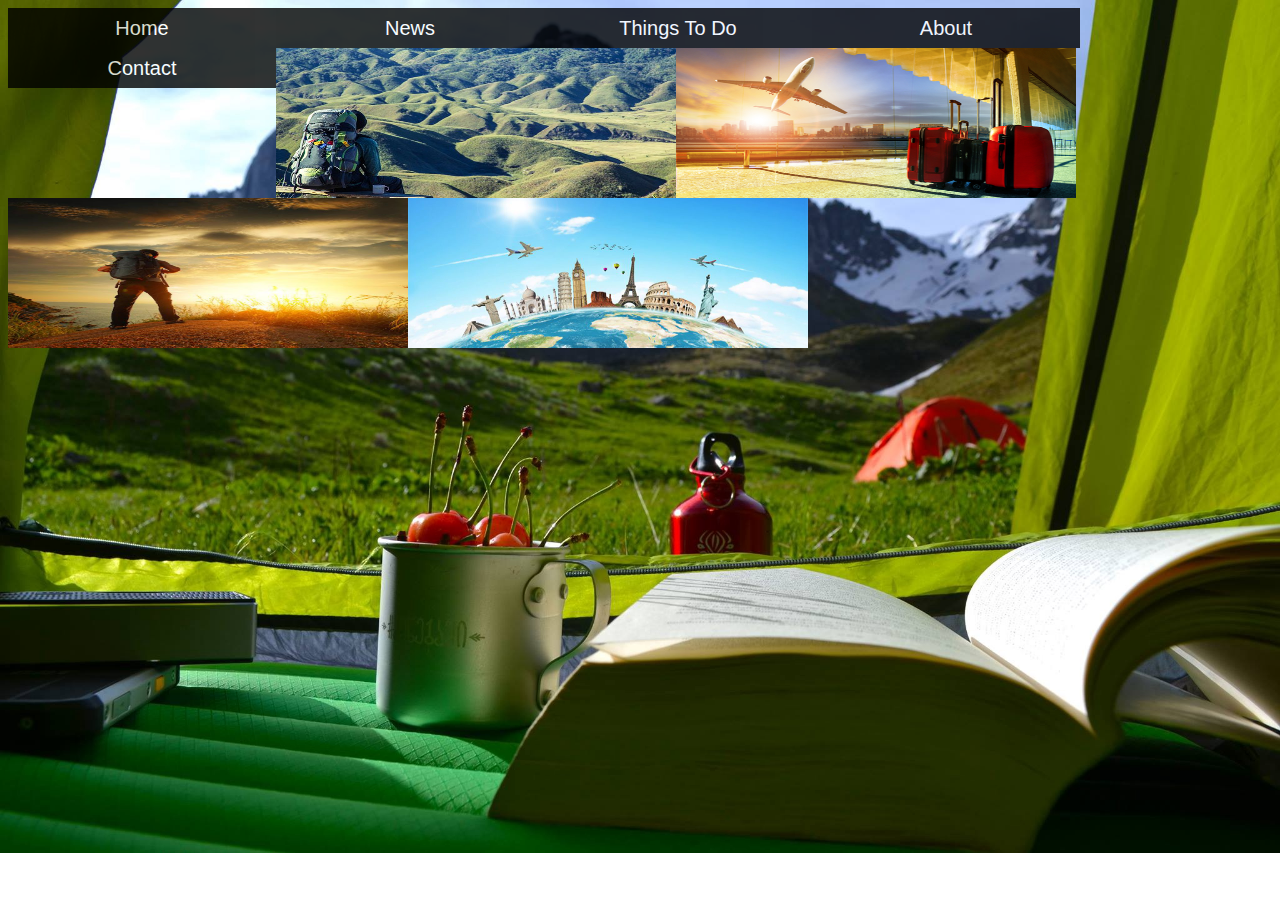
==== index.html @ 41c41635 "base" ====
<!DOCTYPE html>
<html lang="en">

<head>
    <meta charset="UTF-8">
    <meta name="viewport" content="width=device-width, initial-scale=1.0">
    <meta http-equiv="X-UA-Compatible" content="ie=edge">
    <title>Document</title>
    <link rel="stylesheet" href="style.css">
</head>

<body>
    <ul>
        <li><a>Home</a></li>
        <li><a>News</a></li>
        <li> <a>Things To Do</a>
            <ul>
                <li><a>Volunteering</a></li>
                <li><a>Good Thing</a></li>
                <li><a>Traveling Areas</a></li>
            </ul>
        <li><a>About</a>
            <ul>
                <li> <a>Camping Sites</a></li>
                <li><a>Our Team</a></li>
        </li>
        </li>
    </ul>
    <li><a>Contact</a>
        <ul>
            
            <li><a>12345</a></li>
    </li>
    </ul>
    </ul>
    <div id="outerbox">
        <div id="sliderbox">
            <img src="slide1.jpg" height="150px" width="400px">
            <img src="slide2.jpg" height="150px" width="400px">
            <img src="slide3.jpg" height="150px" width="400px">
            <img src="slide4.jpg" height="150px" width="400px">
        </div>
    </div>
</body>

</html>
---- style.css ----
body {
    background: url(main_background.jpg) no-repeat;
    background-size: cover;
    font-family: Arial;
color: white;
}
    ul{
        margin:0px;
        padding: 0px;
        list-style: none;
    }
    ul li{
        float: left;
        width: 268px;
        height: 40px;
        background-color: rgb(0, 0, 0);
        opacity: .8;
        line-height: 40px;
        text-align: center;
        font-size: 20px;
    }
    ul li a{
        text-decoration: none;
        color: white;
        display: block;

    }
    ul li a:hover{
        background-image: linear-gradient(rgb(0, 0, 0), rgb(6, 27, 1));
    }

    ul li ul li{
        display: none;

    }
    ul li:hover ul li{
        display: block;

    }
    #outerbox{

    }
    #slidebox{
        position: relative;
        width: 2400px;
        animation-name: Jamal;
        animation-duration:20s;

    }
    #sliderbox img{
        float: left;
    }
    @keyframes Jamal{
        0%
        { 
            left: 0px;

        }
      20%{
            left:0px;
        }
        25%{
            left:600px;
        }
        45%{
            left:600px;
        }
    }
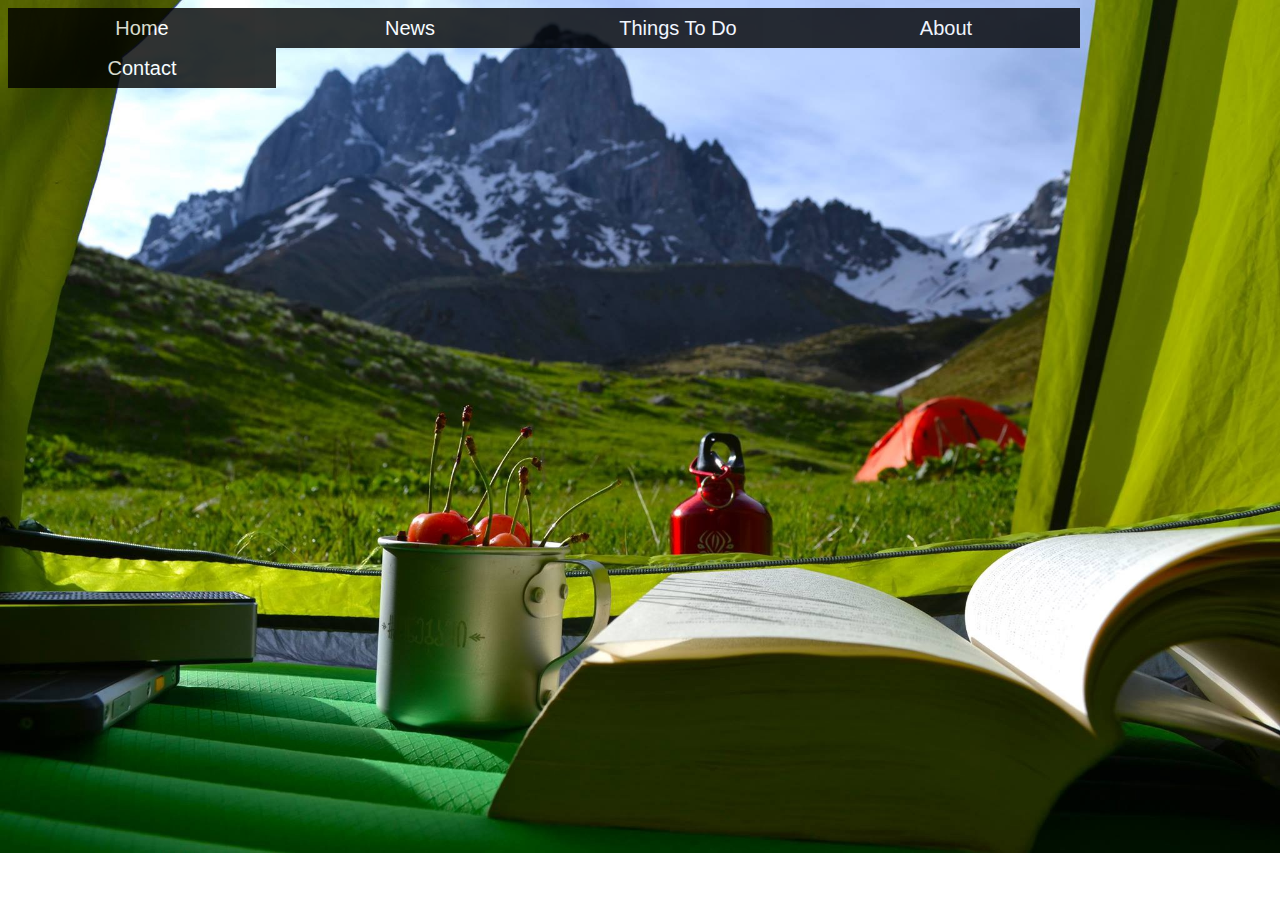
==== commit e7d85ab4: "1" ====
--- a/index.html
+++ b/index.html
@@ -6,13 +6,13 @@
     <meta name="viewport" content="width=device-width, initial-scale=1.0">
     <meta http-equiv="X-UA-Compatible" content="ie=edge">
     <title>Document</title>
-    <link rel="stylesheet" href="style.css">
+    <link rel="stylesheet" href="style/style.css">
 </head>
 
 <body>
     <ul>
-        <li><a>Home</a></li>
-        <li><a>News</a></li>
+        <li><a href="../TestProject/index.html">Home</a></li>
+        <li><a  href="../TestProject/PageNews/News.html">News</a></li>
         <li> <a>Things To Do</a>
             <ul>
                 <li><a>Volunteering</a></li>
@@ -33,14 +33,14 @@
     </li>
     </ul>
     </ul>
-    <div id="outerbox">
+<!--   <div id="outerbox">
         <div id="sliderbox">
-            <img src="slide1.jpg" height="150px" width="400px">
-            <img src="slide2.jpg" height="150px" width="400px">
-            <img src="slide3.jpg" height="150px" width="400px">
-            <img src="slide4.jpg" height="150px" width="400px">
+            <img src="style/slide1.jpg" height="150px" width="400px">
+            <img src="style/slide2.jpg" height="150px" width="400px">
+            <img src="style/slide3.jpg" height="150px" width="400px">
+            <img src="style/slide4.jpg" height="150px" width="400px">
         </div>
-    </div>
+    </div> --> 
 </body>
 
 </html>--- a/style/style.css
+++ b/style/style.css
@@ -0,0 +1,68 @@
+body {
+    background: url(main_background.jpg) no-repeat;
+    background-size: cover;
+    font-family: Arial;
+color: white;
+}
+    ul{
+        margin:0px;
+        padding: 0px;
+        list-style: none;
+    }
+    ul li{
+        float: left;
+        width: 268px;
+        height: 40px;
+        background-color: rgb(0, 0, 0);
+        opacity: .8;
+        line-height: 40px;
+        text-align: center;
+        font-size: 20px;
+    }
+    ul li a{
+        text-decoration: none;
+        color: white;
+        display: block;
+
+    }
+    ul li a:hover{
+        background-image: linear-gradient(rgb(0, 0, 0), rgb(6, 27, 1));
+    }
+
+    ul li ul li{
+        display: none;
+
+    }
+    ul li:hover ul li{
+        display: block;
+
+    }
+    #outerbox{
+
+    }
+    #slidebox{
+        position: relative;
+        width: 2400px;
+        animation-name: Jamal;
+        animation-duration:20s;
+
+    }
+    #sliderbox img{
+        float: left;
+    }
+    @keyframes Jamal{
+        0%
+        { 
+            left: 0px;
+
+        }
+      20%{
+            left:0px;
+        }
+        25%{
+            left:600px;
+        }
+        45%{
+            left:600px;
+        }
+    }